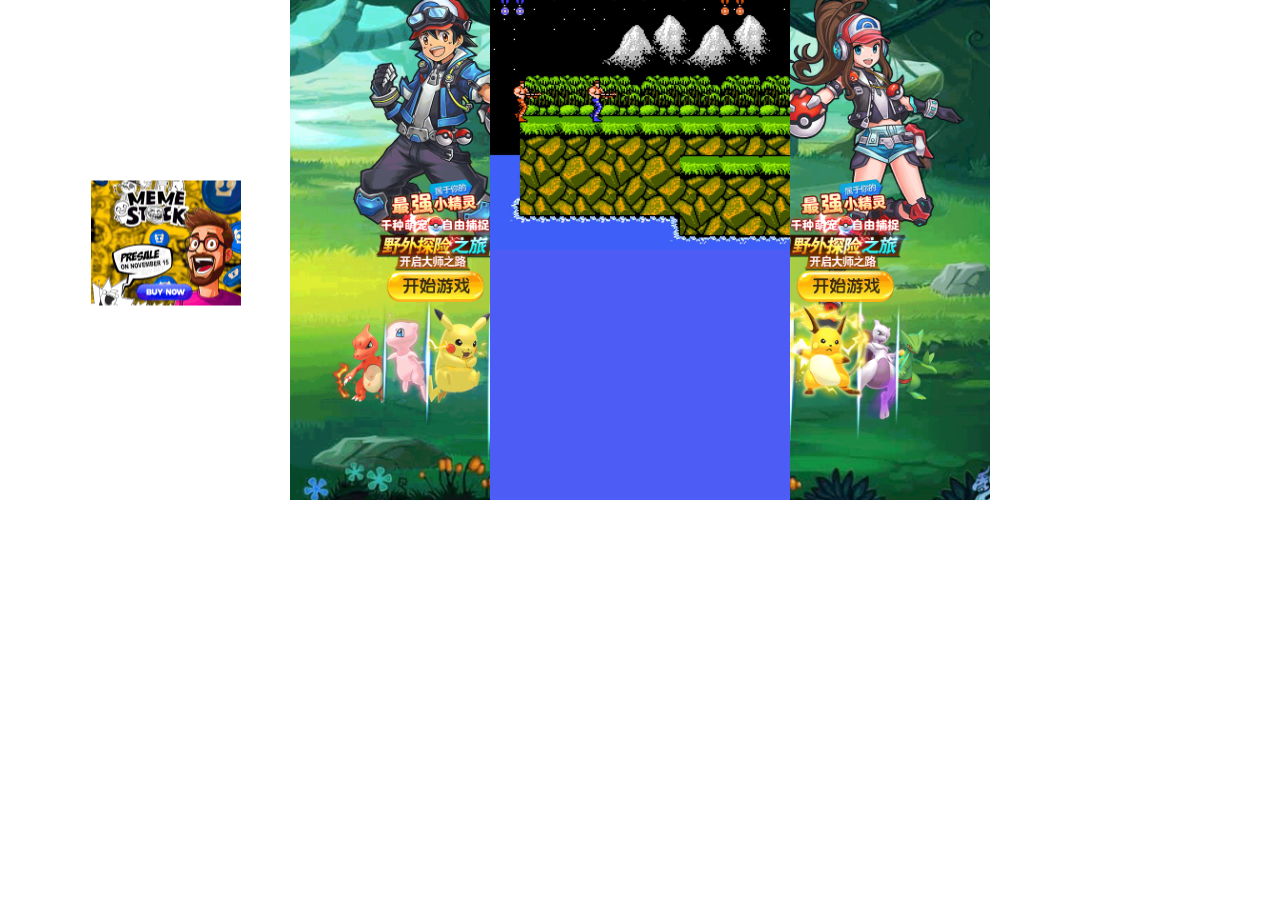
==== index.html @ d155dfe5 "Add files via upload" ====
<!DOCTYPE html>
<html lang="en">
<head>
    <meta charset="UTF-8">
    <meta name="viewport" content="width=device-width, initial-scale=1.0">
    <title>A fact 100 million people dont know</title>
    <link rel="stylesheet" href="styles.css">
    <style>

       .popup-window {
          display: none;
          position: fixed;
          left: 50%;
          top: 50%;
          transform: translate(-50%, -50%);
          background-color: white;
          padding: 20px;
          border: 1px solid #ddd;
          box-shadow: 0px 0px 10px rgba(0,0,0,0.5);
          z-index: 1000;
}

        .popup-content {
            text-align: center;
        }        

        body, html {
            margin: 0;
            padding: 0;
            width: 100%;
            height: 100%;
            cursor: url('D:/matrix/alternate.cur'), auto; /* 自定义鼠标光标 */
        }


        .container {
            display: flex;
            align-items: flex-start; /* 保证顶部对齐 */
            justify-content: center;
            height: 200%;
       /* 增加外部容器的宽度 */
            width: 200%; /* 或者更大的百分比，根据需要调整 */
            transform: scale(0.5); /* 缩小显示比例，以适应屏幕 */
            transform-origin: top left; /* 确保缩放时以容器的左上角为基点 */
        }

        .video-container {
            position: absolute;
            top: 20%;  /* 或根据需要进行调整 */
            left: 50%;
            transform: translate(-50%, -50%);
            width: 30%; /* 减小视频宽度 */
            height: 0;
            padding-bottom: 16.95%; /* 根据16:9比例调整此值以维持视频的纵横比 */
            z-index: 100;
        }

        .video-container iframe {
            width: 100%;
            height: 100%;
        }
        
        .contra, .side-image {
            height: 1000px;
        }

        .contra {
            width: 600px;
            display: flex;
            flex-direction: column;
        }

        .image {
            width: 100%;
            height: 50%;
            background-size: cover;
            background-position: center;
        }

        .image.top {
            background-image: url('background.jpg'); /* 根据实际路径更新 */
        }

        .image.bottom {
            background-image: url('back1.jpg'); /* 根据实际路径更新 */
        }

        .side-image {
            width: 400px;
            background-size: cover;
            background-position: center;
        }

        .side-image.left {
            background-image: url('JLgnM5O5lsafn56z.gif'); /* 根据实际路径更新 */
        }

        .side-image.right {
            background-image: url('QN9xDQdc4vRvTpDn.gif'); /* 根据实际路径更新 */
        }

        .floating-image {
            position: absolute;
        /* 设置初始位置，如 left: 0; top: 0; */
        }



    </style>
</head>
<body>

            
    <div class="container">

             <!-- 弹出窗口 -->
       <div id="popupWindow" class="popup-window">
           <div class="popup-content">
            <p>Join us for the Great MoLI Book Swap! Taking place on 25 & 26 November, the Book Swap is your opportunity to rehome your well-loved books, and pick up some new reads in the process. Admission is half price (code BOOKSWAP) when you bring a book!</p>
            <button id="closeButton">Close</button>
           </div>
       </div>

        <div class="side-image left"></div>
        <div class="contra">
            <div class="image top"></div>
            <div class="image bottom"></div>
        </div>
        <div class="side-image right"></div>
        <img src="300x250.gif" id="floatingImage" class="floating-image">

    </div>

    <!-- 视频容器 -->
    <div class="video-container">
        <iframe width="560" height="315" src="https://www.youtube.com/embed/3NCvDMsTgQI?si=Nluj8fKNVein7eud" title="YouTube video player" frameborder="0" allow="accelerometer; autoplay; clipboard-write; encrypted-media; gyroscope; picture-in-picture; web-share" allowfullscreen></iframe>
    </div>

    <audio id="soundEffect" src="1.m4a"></audio>

<script>

    

    const floatingImage = document.getElementById('floatingImage');
    const soundEffect = document.getElementById('soundEffect');
    let isHovered = false;

    // 更新图像位置的函数
    function updatePosition(element, x, y) {
        element.style.left = x + 'px';
        element.style.top = y + 'px';
    }

    // 生成随机位置的函数
    function generateRandomPosition(element) {
        const x = Math.random() * (window.innerWidth - element.clientWidth);
        const y = Math.random() * (window.innerHeight - element.clientHeight);
        return { x, y };
    }

    // 实现漂浮效果的函数
    function floatImage() {
        if (!isHovered) {
            const newPosition = generateRandomPosition(floatingImage);
            updatePosition(floatingImage, newPosition.x, newPosition.y);
        }
    }

    // 设置定时器以定期更新位置
    setInterval(floatImage, 2000); // 每2秒更新一次位置

    // 鼠标悬停和移出事件
    floatingImage.addEventListener('mouseover', () => {
        isHovered = true;
        soundEffect.play();
    });

    floatingImage.addEventListener('mouseout', () => {
        isHovered = false;
    });

    // 初始化位置
    floatImage();

    document.getElementById('floatingImage').addEventListener('click', function() {
    document.getElementById('popupWindow').style.display = 'block';
    });

    document.getElementById('closeButton').addEventListener('click', function() {
    alert('This button is disabled. Click outside the window to close it.');
    });

    window.addEventListener('click', function(event) {
    let popupWindow = document.getElementById('popupWindow');
    if (event.target == popupWindow) {
        popupWindow.style.display = 'none';
    }
    });
</script>

</body>
</html>
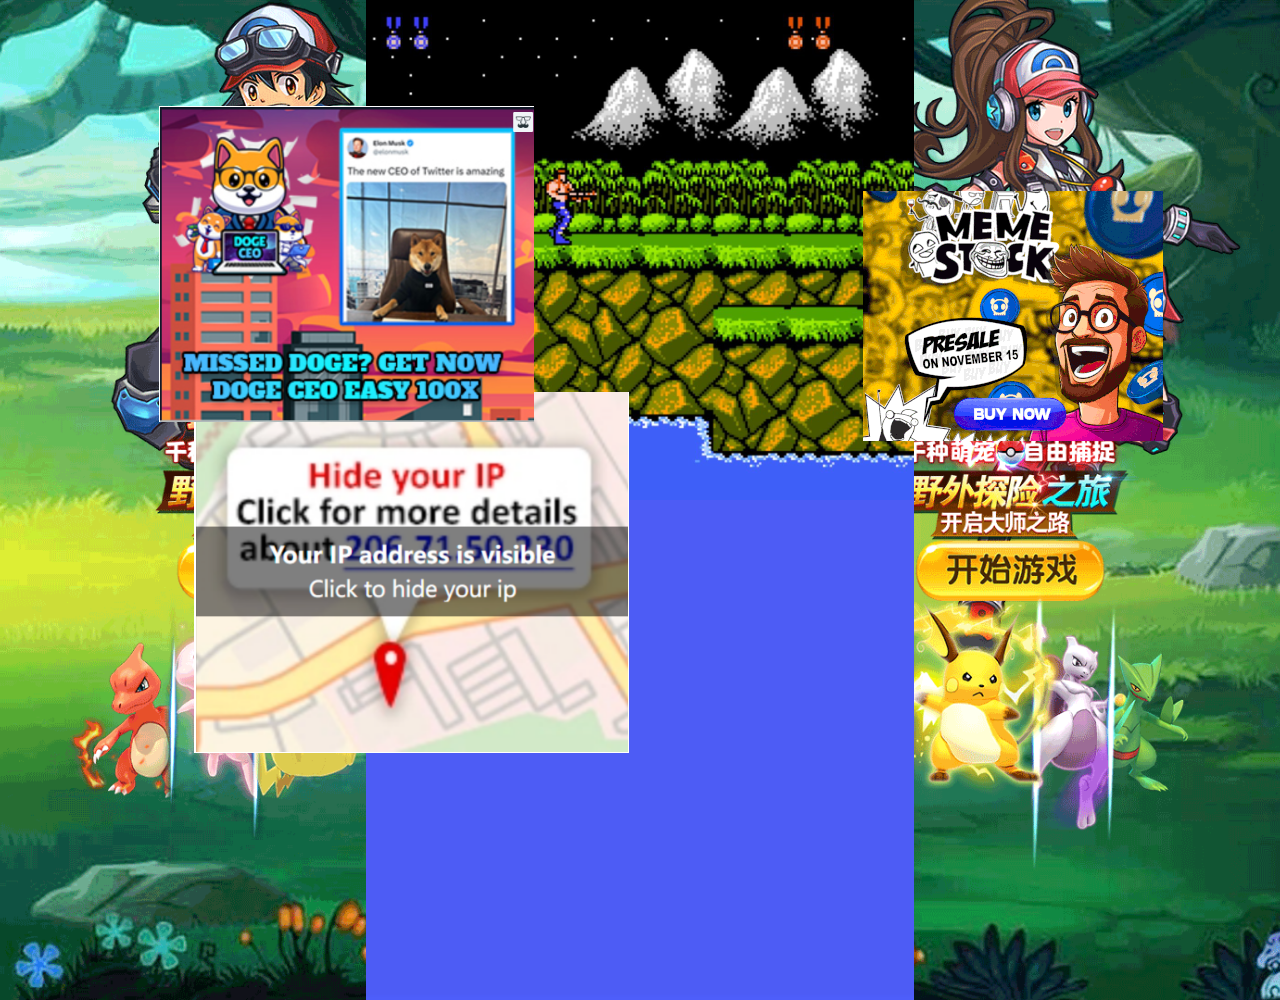
==== commit 1dba3627: "Add files via upload" ====
--- a/index.html
+++ b/index.html
@@ -4,200 +4,63 @@
     <meta charset="UTF-8">
     <meta name="viewport" content="width=device-width, initial-scale=1.0">
     <title>A fact 100 million people dont know</title>
-    <link rel="stylesheet" href="styles.css">
-    <style>
-
-       .popup-window {
-          display: none;
-          position: fixed;
-          left: 50%;
-          top: 50%;
-          transform: translate(-50%, -50%);
-          background-color: white;
-          padding: 20px;
-          border: 1px solid #ddd;
-          box-shadow: 0px 0px 10px rgba(0,0,0,0.5);
-          z-index: 1000;
-}
-
-        .popup-content {
-            text-align: center;
-        }        
-
-        body, html {
-            margin: 0;
-            padding: 0;
-            width: 100%;
-            height: 100%;
-            cursor: url('D:/matrix/alternate.cur'), auto; /* 自定义鼠标光标 */
-        }
-
-
-        .container {
-            display: flex;
-            align-items: flex-start; /* 保证顶部对齐 */
-            justify-content: center;
-            height: 200%;
-       /* 增加外部容器的宽度 */
-            width: 200%; /* 或者更大的百分比，根据需要调整 */
-            transform: scale(0.5); /* 缩小显示比例，以适应屏幕 */
-            transform-origin: top left; /* 确保缩放时以容器的左上角为基点 */
-        }
-
-        .video-container {
-            position: absolute;
-            top: 20%;  /* 或根据需要进行调整 */
-            left: 50%;
-            transform: translate(-50%, -50%);
-            width: 30%; /* 减小视频宽度 */
-            height: 0;
-            padding-bottom: 16.95%; /* 根据16:9比例调整此值以维持视频的纵横比 */
-            z-index: 100;
-        }
-
-        .video-container iframe {
-            width: 100%;
-            height: 100%;
-        }
-        
-        .contra, .side-image {
-            height: 1000px;
-        }
-
-        .contra {
-            width: 600px;
-            display: flex;
-            flex-direction: column;
-        }
-
-        .image {
-            width: 100%;
-            height: 50%;
-            background-size: cover;
-            background-position: center;
-        }
-
-        .image.top {
-            background-image: url('background.jpg'); /* 根据实际路径更新 */
-        }
-
-        .image.bottom {
-            background-image: url('back1.jpg'); /* 根据实际路径更新 */
-        }
-
-        .side-image {
-            width: 400px;
-            background-size: cover;
-            background-position: center;
-        }
-
-        .side-image.left {
-            background-image: url('JLgnM5O5lsafn56z.gif'); /* 根据实际路径更新 */
-        }
-
-        .side-image.right {
-            background-image: url('QN9xDQdc4vRvTpDn.gif'); /* 根据实际路径更新 */
-        }
-
-        .floating-image {
-            position: absolute;
-        /* 设置初始位置，如 left: 0; top: 0; */
-        }
-
-
-
-    </style>
+    
+    <link rel="stylesheet" href="style.css">
 </head>
 <body>
 
-            
+
+    <!-- 主要内容 -->
     <div class="container">
 
-             <!-- 弹出窗口 -->
-       <div id="popupWindow" class="popup-window">
-           <div class="popup-content">
-            <p>Join us for the Great MoLI Book Swap! Taking place on 25 & 26 November, the Book Swap is your opportunity to rehome your well-loved books, and pick up some new reads in the process. Admission is half price (code BOOKSWAP) when you bring a book!</p>
-            <button id="closeButton">Close</button>
-           </div>
-       </div>
 
         <div class="side-image left"></div>
         <div class="contra">
             <div class="image top"></div>
             <div class="image bottom"></div>
+            <div class="video-container">
+                <iframe src="https://www.youtube.com/embed/3NCvDMsTgQI" frameborder="0" allowfullscreen></iframe>
+            </div>
+        
         </div>
         <div class="side-image right"></div>
-        <img src="300x250.gif" id="floatingImage" class="floating-image">
+
+
+         </div>
+
+        
+         <!-- 现有的浮动图像 -->
+         <img src="floating1.gif" id="floatingImage1" class="floating-image">
+         <audio id="soundEffect1" src="1.m4a"></audio>
+         <div id="popupText1" class="popup-window">
+             <div class="popup-content">
+                 <p>Join us for the Great MoLI Book Swap!...</p>
+                 <button class="close-button">X</button>
+             </div>
+         </div>
+ 
+         <!-- 新的浮动图像 -->
+         <img src="floating2.jpg" id="floatingImage2" class="floating-image">
+         <audio id="soundEffect2" src="2.m4a"></audio>
+         <div id="popupText2" class="popup-window">
+             <div class="popup-content">
+                 <p>Text for second image</p>
+                 <button class="close-button">X</button>
+             </div>
+         </div>
+ 
+         <img src="floating3.jpg" id="floatingImage3" class="floating-image">
+         <audio id="soundEffect3" src="3.m4a"></audio>
+         <div id="popupText3" class="popup-window">
+             <div class="popup-content">
+                 <p>Text for third image</p>
+                 <button class="close-button">X</button>
+             </div>
+
 
     </div>
 
-    <!-- 视频容器 -->
-    <div class="video-container">
-        <iframe width="560" height="315" src="https://www.youtube.com/embed/3NCvDMsTgQI?si=Nluj8fKNVein7eud" title="YouTube video player" frameborder="0" allow="accelerometer; autoplay; clipboard-write; encrypted-media; gyroscope; picture-in-picture; web-share" allowfullscreen></iframe>
-    </div>
-
-    <audio id="soundEffect" src="1.m4a"></audio>
-
-<script>
-
     
-
-    const floatingImage = document.getElementById('floatingImage');
-    const soundEffect = document.getElementById('soundEffect');
-    let isHovered = false;
-
-    // 更新图像位置的函数
-    function updatePosition(element, x, y) {
-        element.style.left = x + 'px';
-        element.style.top = y + 'px';
-    }
-
-    // 生成随机位置的函数
-    function generateRandomPosition(element) {
-        const x = Math.random() * (window.innerWidth - element.clientWidth);
-        const y = Math.random() * (window.innerHeight - element.clientHeight);
-        return { x, y };
-    }
-
-    // 实现漂浮效果的函数
-    function floatImage() {
-        if (!isHovered) {
-            const newPosition = generateRandomPosition(floatingImage);
-            updatePosition(floatingImage, newPosition.x, newPosition.y);
-        }
-    }
-
-    // 设置定时器以定期更新位置
-    setInterval(floatImage, 2000); // 每2秒更新一次位置
-
-    // 鼠标悬停和移出事件
-    floatingImage.addEventListener('mouseover', () => {
-        isHovered = true;
-        soundEffect.play();
-    });
-
-    floatingImage.addEventListener('mouseout', () => {
-        isHovered = false;
-    });
-
-    // 初始化位置
-    floatImage();
-
-    document.getElementById('floatingImage').addEventListener('click', function() {
-    document.getElementById('popupWindow').style.display = 'block';
-    });
-
-    document.getElementById('closeButton').addEventListener('click', function() {
-    alert('This button is disabled. Click outside the window to close it.');
-    });
-
-    window.addEventListener('click', function(event) {
-    let popupWindow = document.getElementById('popupWindow');
-    if (event.target == popupWindow) {
-        popupWindow.style.display = 'none';
-    }
-    });
-</script>
-
+    <script src="script.js"></script>
 </body>
 </html>--- a/style.css
+++ b/style.css
@@ -0,0 +1,97 @@
+.popup-window {
+    display: none;
+    position: fixed;
+    left: 50%;
+    top: 50%;
+    transform: translate(-50%, -50%);
+    background-color: white;
+    padding: 20px;
+    border: 1px solid #ddd;
+    box-shadow: 0px 0px 10px rgba(0,0,0,0.5);
+    z-index: 1000;
+}
+
+.popup-content {
+    text-align: center;
+}
+
+
+body, html {
+    margin: 0;
+    padding: 0;
+    width: 100%;
+    height: 100%;
+    cursor: url('unavailable.cur'), auto; /* 自定义鼠标光标 */
+}
+
+.container {
+    display: flex;
+    align-items: flex-start; /* 保证顶部对齐 */
+    justify-content: center;
+    height: 100%;
+    width: 100%; /* 或者更大的百分比，根据需要调整 */
+    transform: scale(1); /* 缩小显示比例，以适应屏幕 */
+    transform-origin: top left; /* 确保缩放时以容器的左上角为基点 */
+}
+
+.contra, .side-image {
+    height: 1000px;
+}
+
+.contra {
+    width: 600px;
+    display: flex;
+    flex-direction: column;
+    position: relative; /* 使子元素的绝对定位相对于此元素 */
+    /* 设置背景墙的宽度、高度等其他样式 */
+}
+
+.image {
+    width: 100%;
+    height: 50%;
+    background-size: cover;
+    background-position: center;
+}
+
+.image.top {
+    background-image: url('background.jpg'); /* 根据实际路径更新 */
+}
+
+.image.bottom {
+    background-image: url('back1.jpg'); /* 根据实际路径更新 */
+}
+
+.side-image {
+    width: 400px;
+    background-size: cover;
+    background-position: center;
+}
+
+.side-image.left {
+    background-image: url('side1.gif'); /* 根据实际路径更新 */
+}
+
+.side-image.right {
+    background-image: url('side2.gif'); /* 根据实际路径更新 */
+}
+
+.floating-image {
+    position: absolute;
+    cursor: url('link.cur'), auto; /* 自定义鼠标光标 */
+    z-index: 10;
+}
+
+.video-container {
+    position: absolute;
+    top: 50%;
+    left: 50%;
+    transform: translate(-50%, -50%);
+    width: 320px; /* 设置视频的固定宽度 */
+    height: 180px; /* 设置视频的固定高度，根据视频的纵横比调整 */
+    z-index: 5; /* 可能需要调整以确保视频显示在其他元素之上 */
+}
+
+.video-container iframe {
+    width: 100%;
+    height: 100%;
+}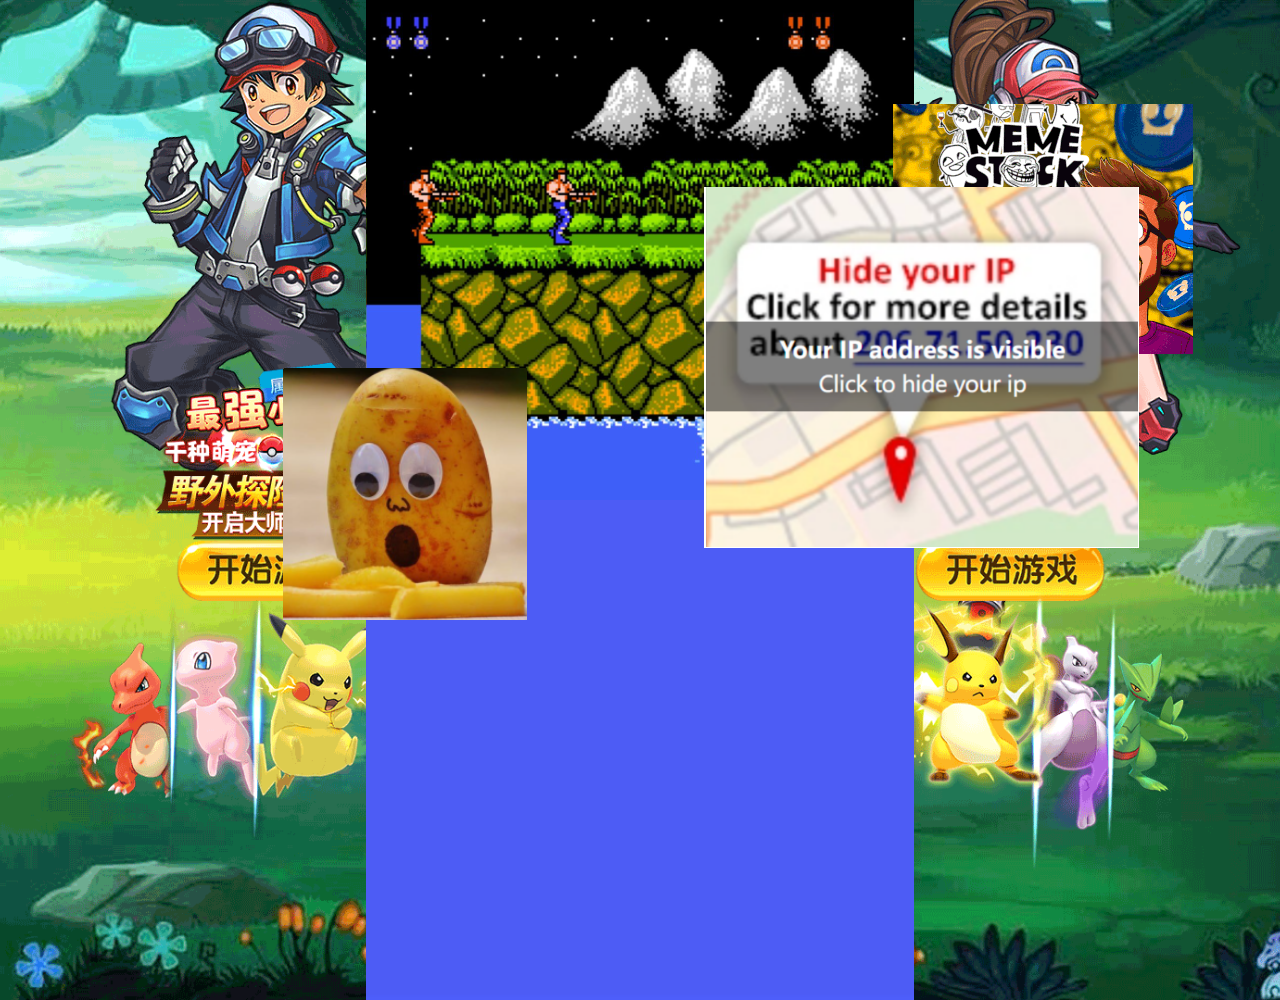
==== commit 0807ecb4: "Add files via upload" ====
--- a/index.html
+++ b/index.html
@@ -45,12 +45,12 @@
          <div id="popupText2" class="popup-window">
              <div class="popup-content">
                  <p>Text for second image</p>
-                 <button class="close-button">X</button>
+                 <button class="close-button">CLOSE</button>
              </div>
          </div>
  
          <img src="floating3.jpg" id="floatingImage3" class="floating-image">
-         <audio id="soundEffect3" src="3.m4a"></audio>
+         <audio id="soundEffect3" src="3.aac"></audio>
          <div id="popupText3" class="popup-window">
              <div class="popup-content">
                  <p>Text for third image</p>
--- a/style.css
+++ b/style.css
@@ -79,6 +79,7 @@
     position: absolute;
     cursor: url('link.cur'), auto; /* 自定义鼠标光标 */
     z-index: 10;
+    transition: left 2s ease, top 2s ease; /* 平滑过渡效果 */
 }
 
 .video-container {
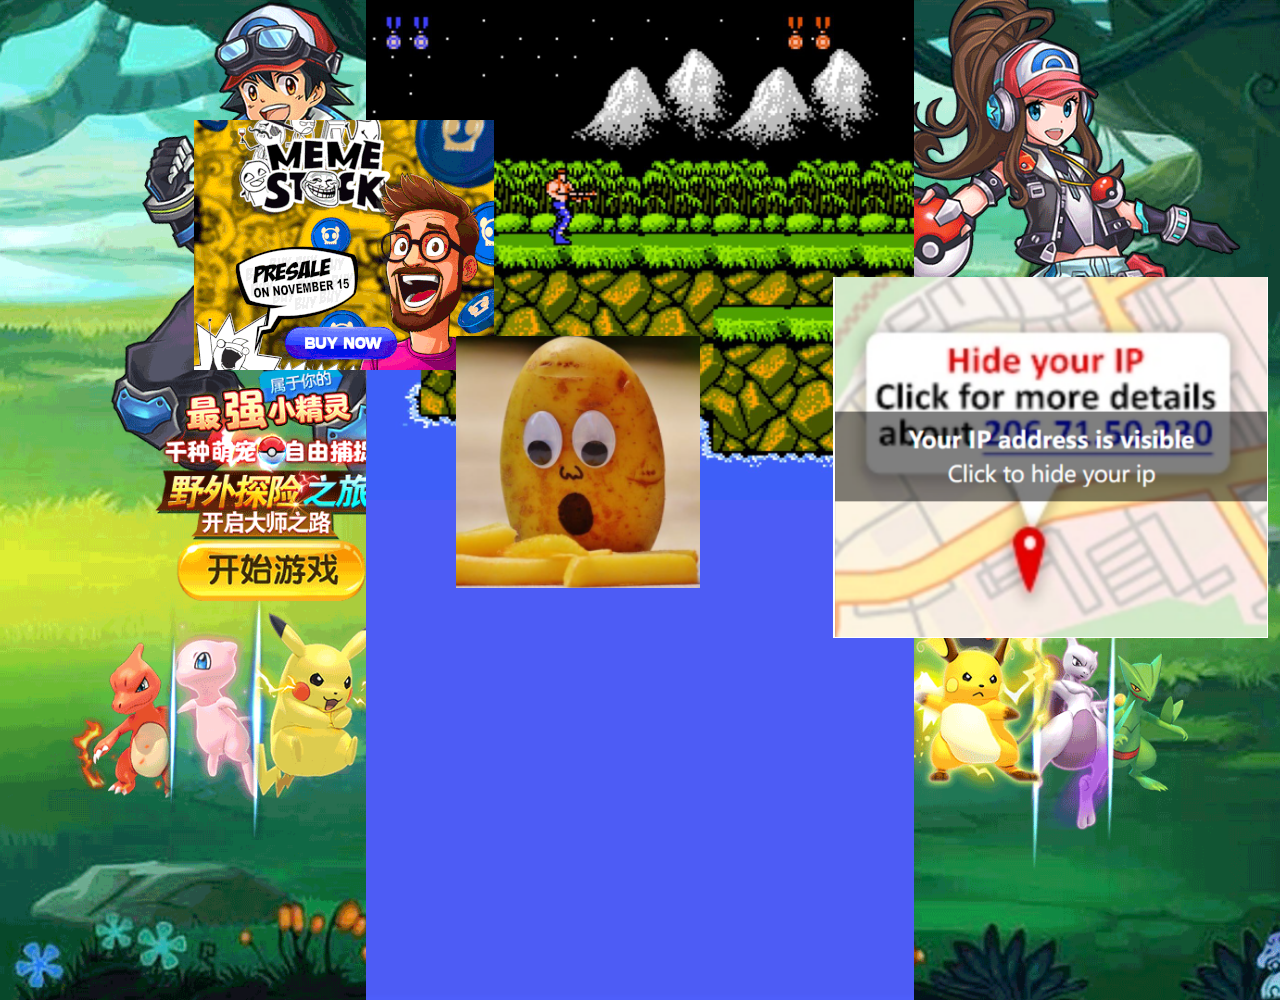
==== commit 1c6e622f: "Update index.html" ====
--- a/index.html
+++ b/index.html
@@ -53,7 +53,7 @@
          <audio id="soundEffect3" src="3.aac"></audio>
          <div id="popupText3" class="popup-window">
              <div class="popup-content">
-                 <p>Text for third image</p>
+                 <p>maybe it's a bit like a tomato. You just want to take it in your hand, and then squeeze it, or just completely or maybe like jump on it, and then probably at the wall or something like that, because it makes me so angry and frustrated. </p>
                  <button class="close-button">X</button>
              </div>
 
@@ -63,4 +63,4 @@
     
     <script src="script.js"></script>
 </body>
-</html>+</html>
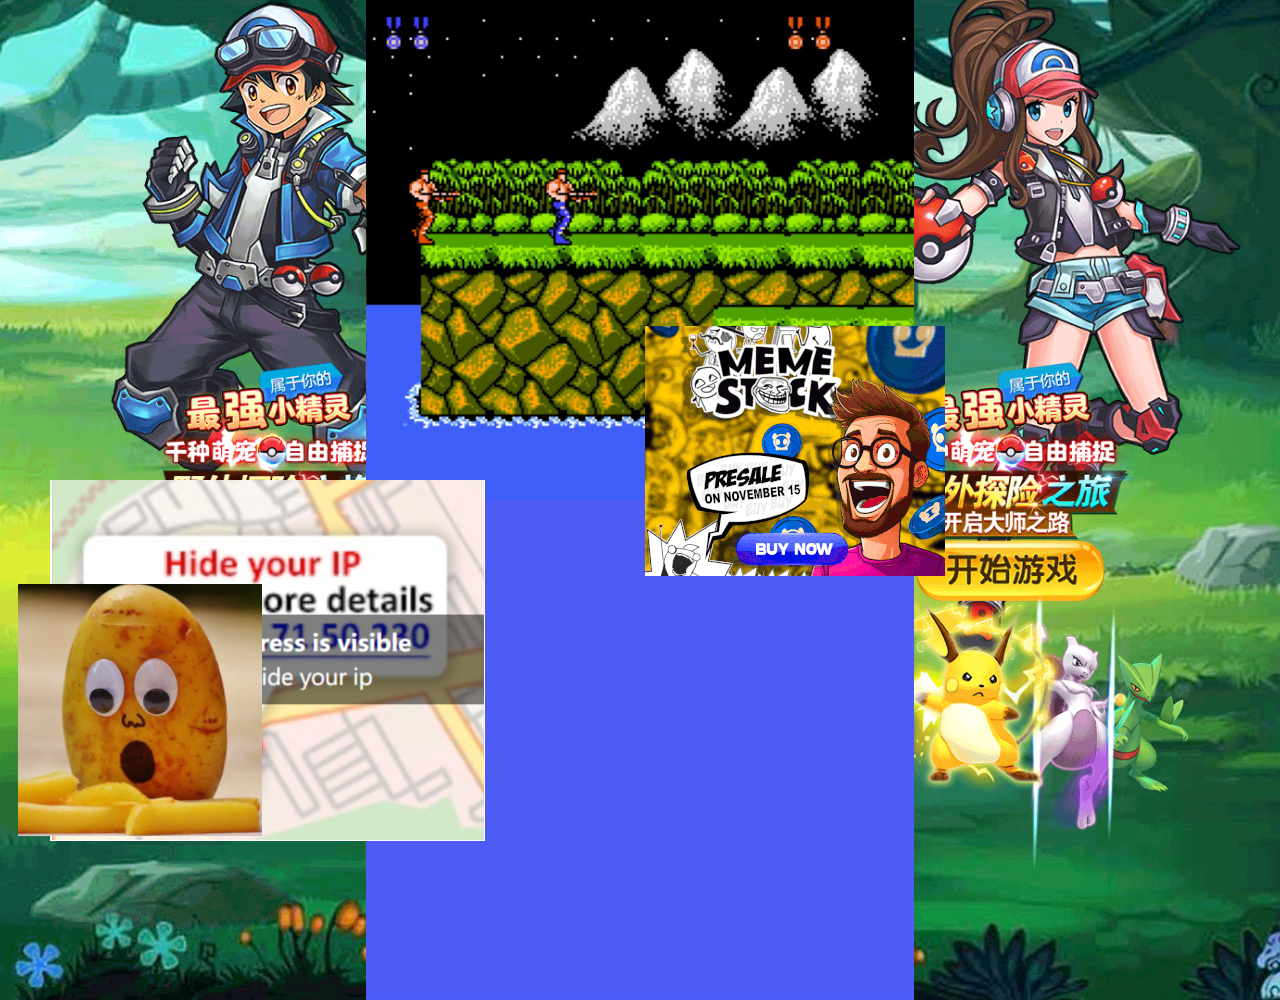
==== commit a427e03b: "Update index.html" ====
--- a/index.html
+++ b/index.html
@@ -35,7 +35,7 @@
          <div id="popupText1" class="popup-window">
              <div class="popup-content">
                  <p>Join us for the Great MoLI Book Swap!...</p>
-                 <button class="close-button">X</button>
+                 <button class="close-button">CLOSE</button>
              </div>
          </div>
  
@@ -54,7 +54,7 @@
          <div id="popupText3" class="popup-window">
              <div class="popup-content">
                  <p>maybe it's a bit like a tomato. You just want to take it in your hand, and then squeeze it, or just completely or maybe like jump on it, and then probably at the wall or something like that, because it makes me so angry and frustrated. </p>
-                 <button class="close-button">X</button>
+                 <button class="close-button">CLOSE</button>
              </div>
 
 
